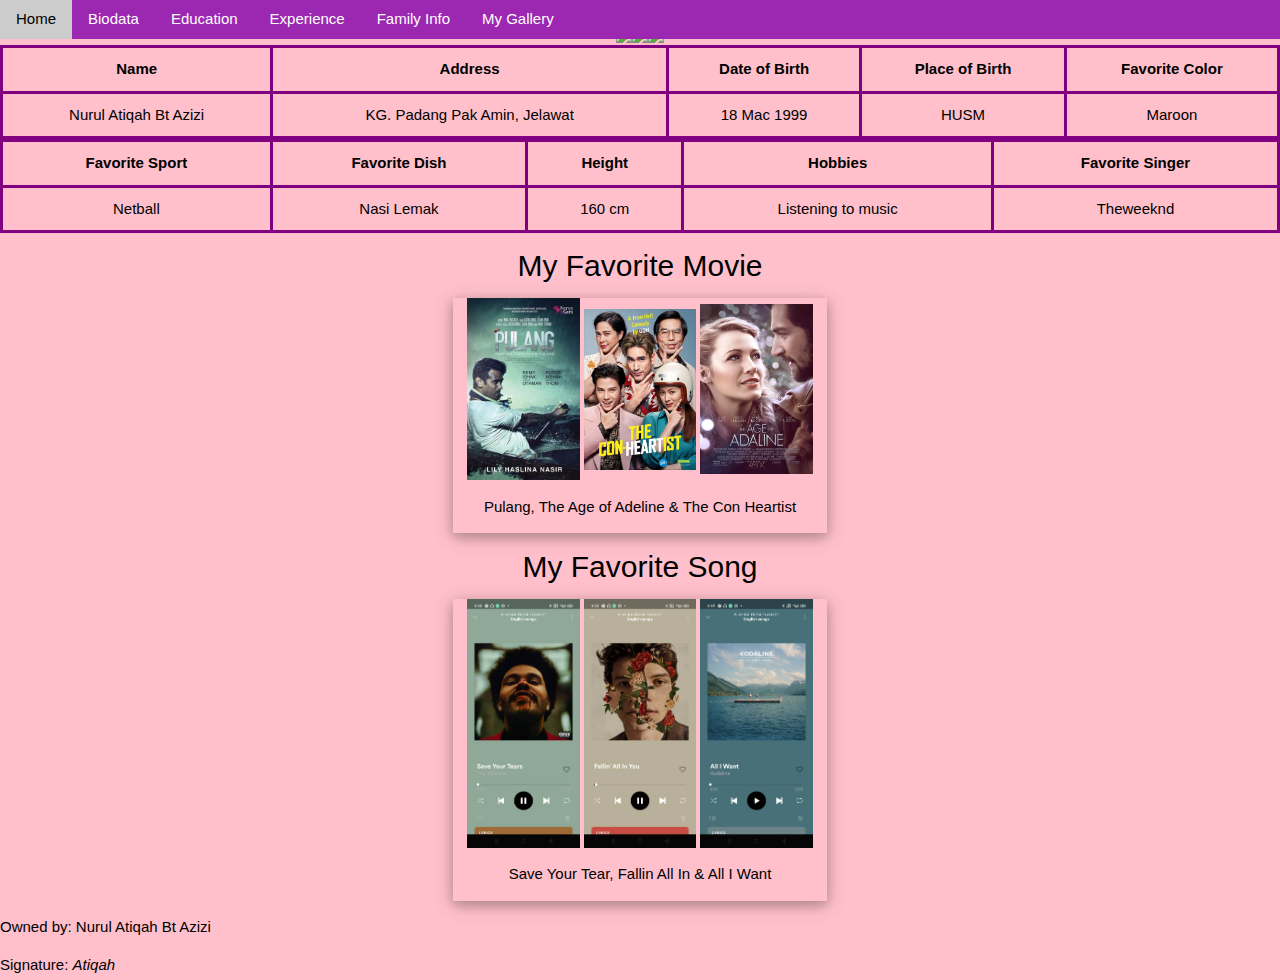
==== biodata.html @ a4c7c3eb "Add files via upload" ====
<!DOCTYPE html>
<html>
<head>
	<br/><title>Biodata</title>
	<link rel="stylesheet" href="css/style.css">
</head>
<body>

<!DOCTYPE html>
<html lang="en">
<meta charset="UTF-8">
<title>The Band</title>
<meta name="viewport" content="width=device-width,initial-scale=1">
<link rel="stylesheet" href="https://www.w3schools.com/w3css/4/w3.css">
<script src="https://www.w3schools.com/lib/w3.js"></script>
<body>

<center><!-- Navigation (Stays on Top) -->
<div class="w3-top w3-bar w3-purple">
<a href="index.html" class="w3-bar-item w3-button">Home</a>
<a href="biodata.html" class="w3-bar-item w3-button">Biodata</a>
<a href="education.html" class="w3-bar-item w3-button">Education</a>
<a href="experience.html" class="w3-bar-item w3-button">Experience</a>
<a href="family.html" class="w3-bar-item w3-button">Family Info</a>
<a href="Gallery.html" class="w3-bar-item w3-button">My Gallery</a>
</div></center>

<!-- Start Content -->
<div id="home" class="w3-content">

<!-- Image -->


<!-- End Content -->
</div>

</body>
</html>  

<html>
<head>
	<title></title>
</head>
<body> 
	 <style>
            body
                      {
                                  background-image: url('Images/es.jpg');
                      }


        </style>

</body>
</html>
<!DOCTYPE html>
<html>
<head>
	<title></title>
</head>
<body>
<center><img src="Images/ak.jpeg" height="200px""><img src="Images/this.jpg"height= " 150px"><img src="Images/d.jpeg" height=200px"></center>
<!DOCTYPE html>
<html>
<head>
	<title> About Me</title>
	<style>
		table, th, tr, td
		{ 
            border:3px solid red; 
            border-collapse: collapse;

		 }
		 th, td
		 {
            padding: 10px
		 }
	td
	{
       text-align: center;

	}
	</style>
</head>
<body>
<table style="width: 100%">
	<tr>
		<th>Name</th> 
		<th>Address</th>
		<th>Date of Birth</th>
		<th>Place of Birth</th>
		<th>Favorite Color</th>
	</tr>
<tr>
	<td>Nurul Atiqah Bt Azizi</td>
	<td>KG. Padang Pak Amin, Jelawat</td>
	<td>18 Mac 1999</td>
	<td>HUSM</td>
	<td>Maroon</td>
</table>

<html>
<head>
	<title> About Me</title>
	<style>
		table, th, tr, td
		{ 
            border:3px solid purple; 



		 }
	
	</style>
</head>
<body>
<table style="width: 100%">
	<tr>
		<th>Favorite Sport</th> 
		<th>Favorite Dish</th>
		<th>Height</th>
		<th>Hobbies</th>
		<th>Favorite Singer</th>
	</tr>
<tr>
	<td>Netball</td>
	<td>Nasi Lemak</td>
	<td>160 cm</td>
	<td>Listening to music</td>
	<td>Theweeknd</td>

</tr>
</table>
<!DOCTYPE html>
<html>
<title>W3.CSS</title>
<meta name="viewport" content="width=device-width, initial-scale=1">
<link rel="stylesheet" href="images/23.jpg">
<body>

<div class="w3-container">
  <center><h2>My Favorite Movie</h2>

  <div class="w3-card-4" style="width:30%">
    <img src="images/23.jpg" alt="Alps" style="width:30%">
    <img src="images/444.jpeg" alt="Alps" style="width:30%">
    <img src="images/445.jpeg" alt="Alps" style="width:30%">
    <div class="w3-container w3-center">
      <p>Pulang, The Age of Adeline & The Con Heartist</p>
    </div>
  </div>
</div>
</center>
</body>
</html>
<!DOCTYPE html>
<html>
<title>W3.CSS</title>
<meta name="viewport" content="width=device-width, initial-scale=1">
<link rel="stylesheet" href="images/23.jpg">
<body>

<div class="w3-container">
 <center><h2>My Favorite Song</h2>

  <div class="w3-card-4" style="width:30%">
    <img src="images/234.jpg" alt="Alps" style="width:30%">
    <img src="images/235.jpg" alt="Alps" style="width:30%">
    <img src="images/236.jpg" alt="Alps" style="width:30%">
    <div class="w3-container w3-center">
      <p>Save Your Tear, Fallin All In & All I Want</p>
    </div>
  </div>
</div></center>

</body>
</html>


</body>
</html>
 



<p>Owned by: Nurul Atiqah Bt Azizi</p>
<p>
	<p></p>Signature: </h1>
	     <i>Atiqah</i><br>
</body>
</html>
---- css/style.css ----
body
    {
        background-color: pink
    }

a: link, a:visited
    {
        background-color: orange
        color: white;
        text-decoration: none;
        padding: 15px;
        text-align: center;
        display: inline-block;
    }

     }
a: hover
    {
        color: red;
        background-color: transparent;
        text-decoration: none;

    }

 a:active
     { 
         color: green;
         background-color: yellow;
         text-decoration: underline;
      }
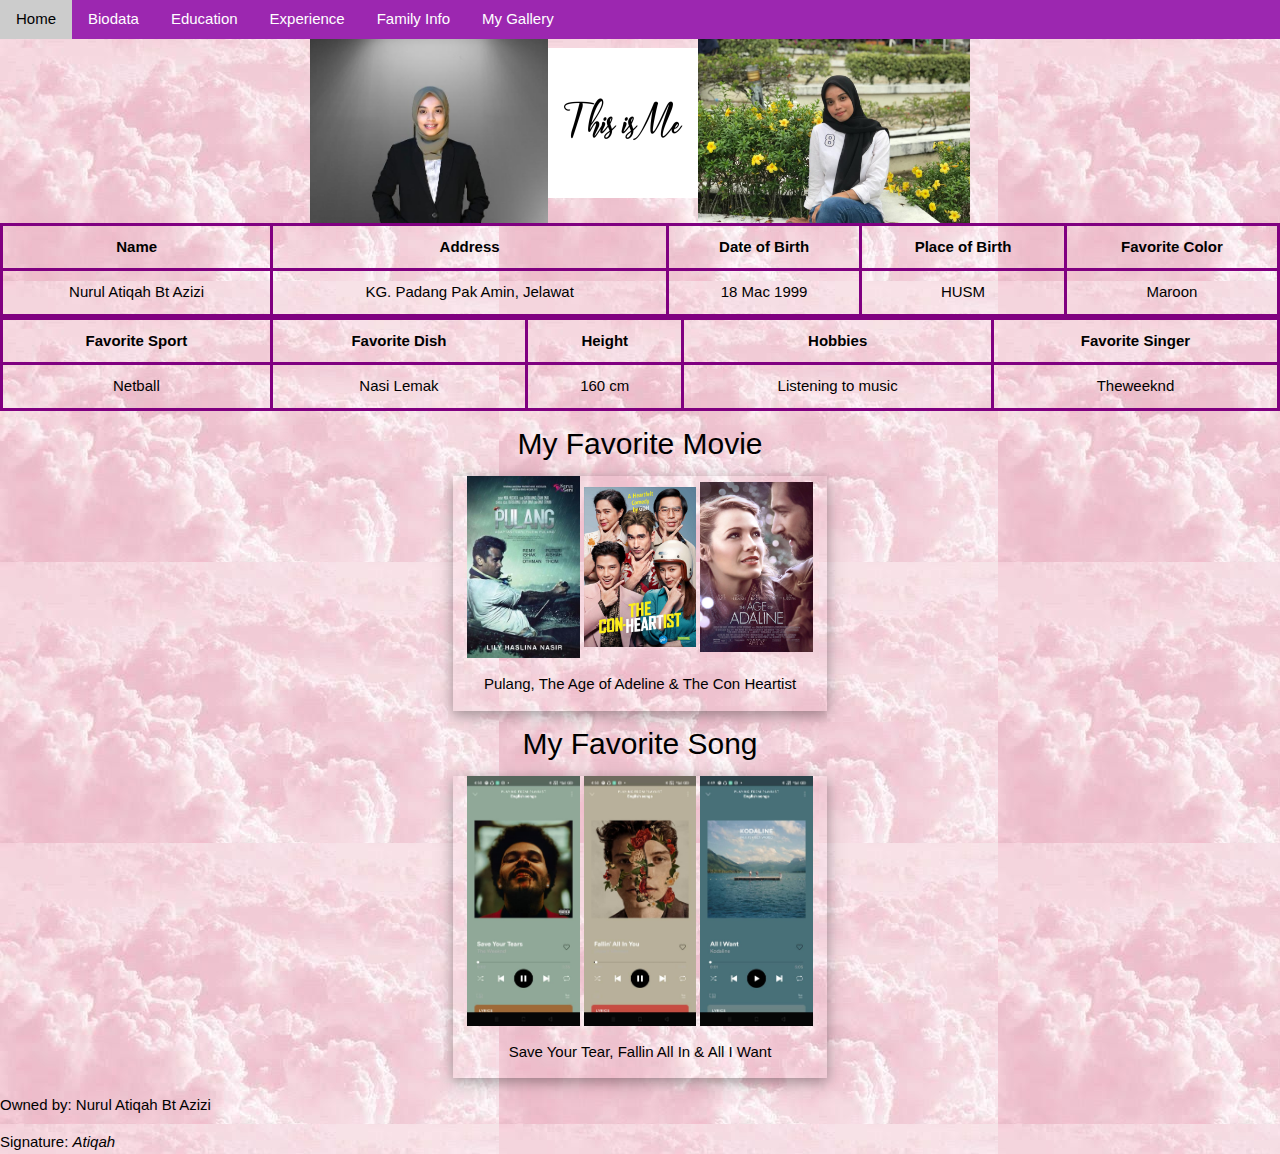
==== commit 1d1c59d1: "Update biodata.html" ====
--- a/biodata.html
+++ b/biodata.html
@@ -45,7 +45,7 @@
 	 <style>
             body
                       {
-                                  background-image: url('Images/es.jpg');
+                                  background-image: url('images/es.jpg');
                       }
 
 
@@ -59,7 +59,7 @@
 	<title></title>
 </head>
 <body>
-<center><img src="Images/ak.jpeg" height="200px""><img src="Images/this.jpg"height= " 150px"><img src="Images/d.jpeg" height=200px"></center>
+<center><img src="images/ak.jpeg" height="200px""><img src="images/this.jpg"height= " 150px"><img src="images/d.jpeg" height=200px"></center>
 <!DOCTYPE html>
 <html>
 <head>
